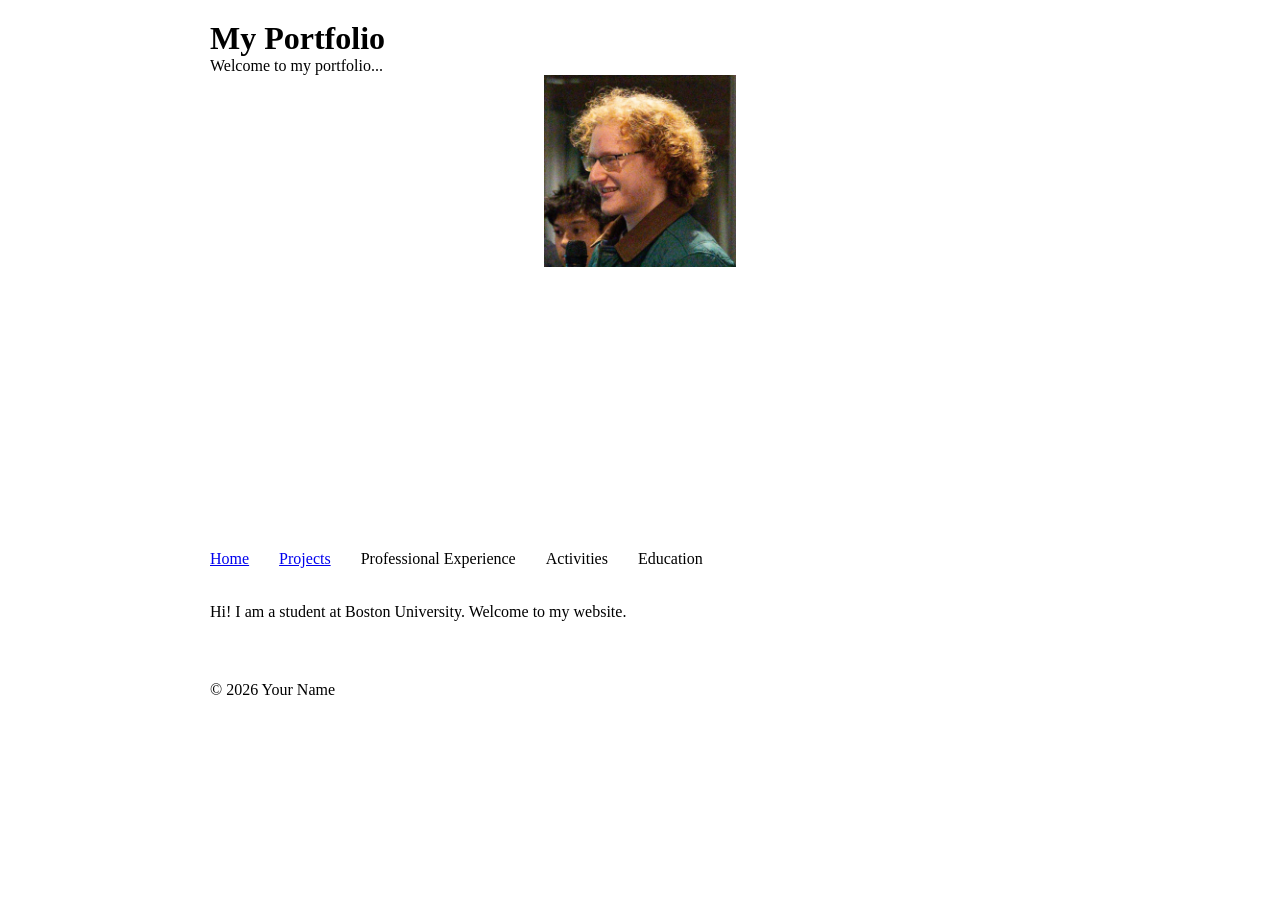
==== index.html @ 18ecaaef "centered adam image" ====
<!DOCTYPE html>
<html lang="en">
    <head>
        <meta charset="UTF-8">
        <meta name="viewport" content="width=device-width, initial-scale=1.0">
        <title>Home | My Portfolio</title> <!--adds a title to the tab. should be in current page | website name format-->
        <link rel="stylesheet" href="style.css">
    </head>
    <body>
        <!-- header, nav, main, and footer tags are needed to divide the page into chunks and have good SEO -->

        <!-- header -->
        <header>
            <h1>My Portfolio</h1>
            <p>Welcome to my portfolio...</p>

            <div id = "img-wrapper">
                <!--Always include the alt attribute with images. It makes the page more accessible! -->
                <img id = "headshot-img" src = "src/your-headshot.jpg" alt = "Your headshot"> 


                <!-- shape -->
                <svg viewBox="0 0 1205 632.2">
                    <path pathLength="1" stroke="
                    black" stroke-width="5" fill="none" d="M2.5,627.1c0.3-0.8,414.1,1.1,414.4,0.3c19.8-48.8,28.1-111.6,30.9-163.5c1.6-30.4-10.5-54.6-33.8-74.4
                        c-37.3-31.8-81.1-59.4-125.7-79.2c-45.9-20.4-16.2-76.5-2.2-111.6c7.4-18.4,11.3-42.5,22.1-59c13.3-20.3,33-39.2,51.8-54.5
                        c16.4-13.4,31.9-25.4,46.2-41c9.5-10.4,29.3-38.9,46-37.6c37.5,3-11.3,72.3-20,82.7c-8.9,10.7-41,49-60.5,85
                        c0.6-40.2,31.2-55.9,58.2-95.1c74.8-108.5,95.1-71,78.1-31c-31.7,74.7-73,116.3-83.9,130.6c-8.7,11.3-15.6,30.5-28.3,37.2
                        c-1.4-14.5,12.4-31.7,19.3-43.5c19.8-34.5,11.1-24.2,49.5-57c20-17.1,34.8-55,51.7-51.9c13.6,2.5,2.3,30.4-1,37.2
                        c-14.2,29.5-61.7,72.3-86.8,123.4c21.3-26,54.7-97.8,71.9-102.5c29.9,0.6,9.9,45.9-8.8,58.6c-15.6,10.6-13.1,45.4-34.4,66.8
                        c20.5,11.6,59.4,22,82.8,24.6c29.6,3.3,36.3,35.5,37.3,72c0.8,30.4-5.1,56,1.3,86.7c6.4,30.7,15.4,62.8,7.1,94
                        c-5,18.8-19.7,47.7-43.6,37.6c-19.8-8.4-26.7-38.5-29.7-57.2c-3.7-23.4-3.1-47.2-3.2-70.8c-0.1-20.6,16.8-76.4-12.8-75.2
                        c-19.6,0.8-38.6-6.6-56.9-10c-6.5-1.2-43.3-11.7-49.6-10.1c-35.1,9.1-50.7-44.1-64.2-67.3c-11.1-19-26.9-32.3-29.3-54.7
                        c-1.8-16.9-1.5-30.7-5.7-47.3c-2.3-9.5-6.8-33.2-0.5-42.9c22.2-34.2,97.4,57,73.1,89.4c14.6,7.1,29.1,1.4,39.5,35.2
                        c9.5,3.1,14.2,1,24.1,2c10.4,1,88.8,32.2,98.6,35.7c20.1,7.2,123.1,68.1,140,58c39.3-23.6,46.5-90,165.3-97.3
                        c17.7-1.1,26-11.8,38.4-23.3c11-10.2,17.6-12.3,17.6-27.5c0-17.2-9.4-52.5-2.9-70c3.3-8.9,14.7-26.1,25.5-25.6
                        c14.7,0.6,23,46,26,57.1c5.4,19.9,12.4,35.4,8.1,56.2c-4.6,22.1-16.1,45.4-23.2,67c-15.1,46-44.8,57-82.9,80.9
                        c-41.6,26-41.4,61.5-38.8,106.2c0.9,14.8,3.6,45.8-18.7,41.9c-18.4-3.3-29.1-30.4-31.4-45.7c-7.2-47.7,31.5-92.3,69.8-115.1
                        c18.5-11,38.9-19,59.4-25.1c17.8-5.3,42.8-8.8,54.2-25.4c18.6-27.1-4.6-90.3-11.4-119.3c-11.4-48.8-46.9-90.7-78.9-128.2
                        c-7.7-9-67.1-73.4-72.7-33.7c-2.6,18.6,15,36.6,25.7,48.9c16.2,18.7,13.4,34.1,21.7,55.6c7.4,19.1,21.3,34.3,28,54.5
                        c5.8,17.5,1.6,23.9,17.8,19.4c-11.1-11.5-15.8-32.2-22.2-51c-7.1-20.5-19-33.5-24.5-54.5c-7.3-27.6-37-79.5-67.5-89
                        c-42.9-13.3,0.7,86,5,100c17.8,58.1,51.1,71.3,45.8,95.5c-14.5-42.6-23.1-71.5-41.3-99.6c-10.4-16.1-16.3-40.7-38.7-36.4
                        c-14.4,2.8-14.2,20.6-12.5,31.9c7.2,47.5,53.2,108.5,55.3,121.5c-3.6-22.2-5.9-46.4-17.7-66.1c-3.7-6.3-11.7-17.4-20.5-15.6
                        c-15.3,3.1-6.8,41.1-4,71c1.7,18.4,3.6,35.7,4.1,54.1c12.2-6.6,26.6-7.7,40-9c18.4-1.8,72.1-19.7,81-22.4
                        c7.1-2.1,23.3-4.6,23.7-14.5c-1.2-10.2-57.2,10.9-113.5,40.8c-57.2,30.4-115.6,70.5-119.8,97.7c-4.7,31,19.8,63.7,22.5,94.7
                        c1.9,21.2-0.8,173.5,26.2,181.8c1.4,0.4,517.2,0.5,518.8,0" 
                    />
                </svg>
            </div>
        </header>

        <!-- nav bar -->
        <nav>
            <ul>
                <li><a href = "index.html">Home</a></li>
                <li><a href = "projects.html">Projects</a></li>
                <li><a href = ""></a>Professional Experience</li>
                <li><a href = ""></a>Activities</li>
                <li><a href = ""></a>Education</li>
            </ul>
        </nav>

        <!-- main -->
        <main>
            <p>Hi! I am a student at Boston University. Welcome to my website. </p>
        </main>
        

        <!-- footer -->
        <footer>&copy; 2026 Your Name</footer>
        
    </body>
</html>
---- style.css ----
/* universal selector */
*{
    margin: 0;
    box-sizing: border-box;
}

#img-wrapper{
    position: relative;
}

#headshot-img{
    max-width: 15vw;
    position: absolute;

    /* combined with margin: auto, this centers the image */
    top: 0;
    right: 0;
    left: 0;
    margin: auto;
}

path {
  stroke-dasharray: 1;
  stroke-dashoffset: 1;

  /* Draw once and done. */
  /* animation: dash 5s linear forwards; */

  /* Keep drawing */
  animation: dash 5s ease-in-out infinite alternate;
}

@keyframes dash {
  from {
    stroke-dashoffset: 1;
  }
  to {
    stroke-dashoffset: 0;
  }
}

body {
  max-width: 900px;
  margin: 0 auto;
  padding: 20px;
}

nav ul {
  list-style: none;
  display: flex;
  gap: 30px;
  padding: 20px 0;
}

main h3 {
  margin-top: 40px;
}

main iframe,
main blockquote,
main p {
  margin: 15px 0;
}

footer {
  margin-top: 40px;
  padding: 20px 0;
}
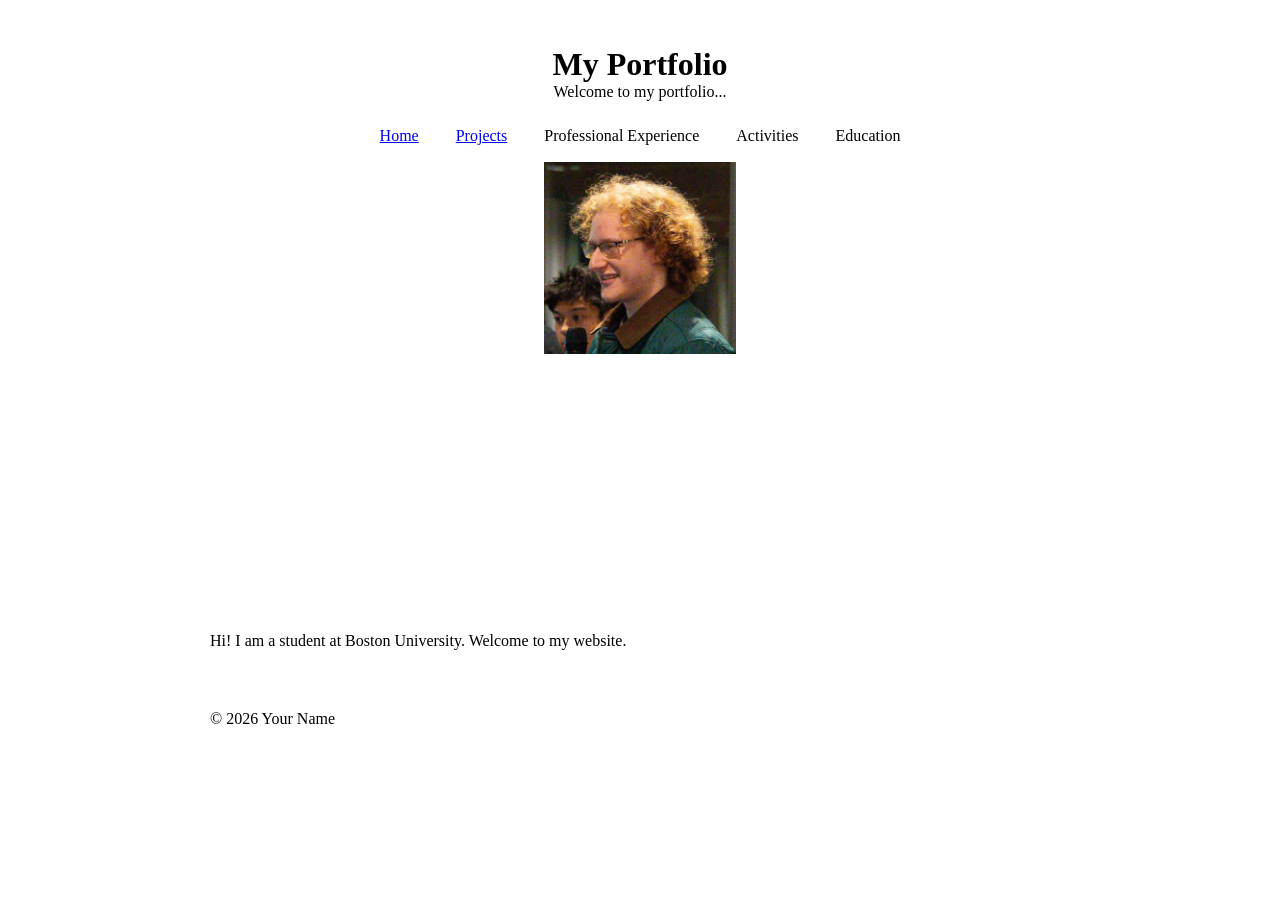
==== commit 6d42f4f9: "moved adam to main from header" ====
--- a/index.html
+++ b/index.html
@@ -13,7 +13,21 @@
         <header>
             <h1>My Portfolio</h1>
             <p>Welcome to my portfolio...</p>
+        </header>
 
+        <!-- nav bar -->
+        <nav>
+            <ul>
+                <li><a href = "index.html">Home</a></li>
+                <li><a href = "projects.html">Projects</a></li>
+                <li><a href = ""></a>Professional Experience</li>
+                <li><a href = ""></a>Activities</li>
+                <li><a href = ""></a>Education</li>
+            </ul>
+        </nav>
+
+        <!-- main -->
+        <main>
             <div id = "img-wrapper">
                 <!--Always include the alt attribute with images. It makes the page more accessible! -->
                 <img id = "headshot-img" src = "src/your-headshot.jpg" alt = "Your headshot"> 
@@ -47,21 +61,7 @@
                     />
                 </svg>
             </div>
-        </header>
-
-        <!-- nav bar -->
-        <nav>
-            <ul>
-                <li><a href = "index.html">Home</a></li>
-                <li><a href = "projects.html">Projects</a></li>
-                <li><a href = ""></a>Professional Experience</li>
-                <li><a href = ""></a>Activities</li>
-                <li><a href = ""></a>Education</li>
-            </ul>
-        </nav>
-
-        <!-- main -->
-        <main>
+            
             <p>Hi! I am a student at Boston University. Welcome to my website. </p>
         </main>
         
--- a/style.css
+++ b/style.css
@@ -2,6 +2,11 @@
 *{
     margin: 0;
     box-sizing: border-box;
+}
+
+header{
+    text-align: center;
+    margin: 3%;
 }
 
 #img-wrapper{
@@ -45,12 +50,20 @@
   padding: 20px;
 }
 
-nav ul {
-  list-style: none;
-  display: flex;
-  gap: 30px;
-  padding: 20px 0;
+nav ul{
+    padding-left:0;
+    list-style: none;
+    text-align: center;
+
+    margin: 2%;
 }
+
+nav ul li{
+    display: inline;
+    padding: 2%;
+}
+
+
 
 main h3 {
   margin-top: 40px;
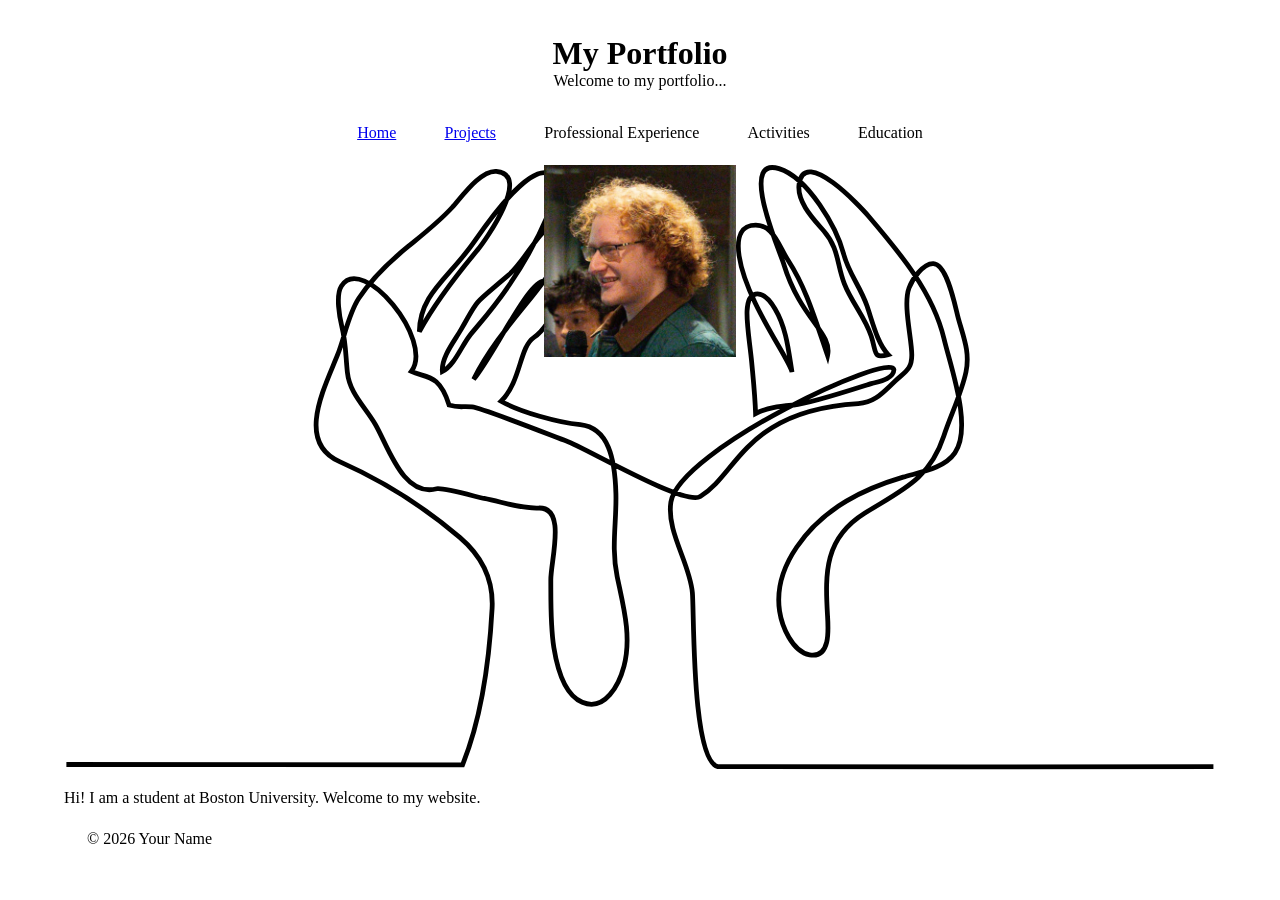
==== commit c6cc51e5: "reorganized some code so it will be easier to teach" ====
--- a/index.html
+++ b/index.html
@@ -34,6 +34,7 @@
 
 
                 <!-- shape -->
+                 <!-- svg's are scalable graphics you can make -->
                 <svg viewBox="0 0 1205 632.2">
                     <path pathLength="1" stroke="
                     black" stroke-width="5" fill="none" d="M2.5,627.1c0.3-0.8,414.1,1.1,414.4,0.3c19.8-48.8,28.1-111.6,30.9-163.5c1.6-30.4-10.5-54.6-33.8-74.4
@@ -61,7 +62,7 @@
                     />
                 </svg>
             </div>
-            
+
             <p>Hi! I am a student at Boston University. Welcome to my website. </p>
         </main>
         
--- a/style.css
+++ b/style.css
@@ -2,6 +2,13 @@
 *{
     margin: 0;
     box-sizing: border-box;
+}
+
+/* code fo all pages */
+
+body {
+  margin: auto;
+  width: 90%;
 }
 
 header{
@@ -9,6 +16,27 @@
     margin: 3%;
 }
 
+nav ul{
+    padding-left:0;
+    list-style: none;
+    text-align: center;
+
+    margin: 2%;
+}
+
+nav ul li{
+    display: inline;
+    padding: 2%;
+}
+
+footer {
+  margin: 2%;
+}
+
+
+/* CODE FOR HOME PAGE */
+
+/* when using position absolute, the parent should be position relative!! */
 #img-wrapper{
     position: relative;
 }
@@ -29,10 +57,10 @@
   stroke-dashoffset: 1;
 
   /* Draw once and done. */
-  /* animation: dash 5s linear forwards; */
+  animation: dash 5s linear forwards;
 
   /* Keep drawing */
-  animation: dash 5s ease-in-out infinite alternate;
+  /* animation: dash 5s ease-in-out infinite alternate; */
 }
 
 @keyframes dash {
@@ -44,29 +72,11 @@
   }
 }
 
-body {
-  max-width: 900px;
-  margin: 0 auto;
-  padding: 20px;
-}
 
-nav ul{
-    padding-left:0;
-    list-style: none;
-    text-align: center;
-
-    margin: 2%;
-}
-
-nav ul li{
-    display: inline;
-    padding: 2%;
-}
-
-
+/* CODE FOR PROJECTS */
 
 main h3 {
-  margin-top: 40px;
+  margin: 3% 0; /*short hand for saying margin-top/bottom: 3%, margin-left/right: 0*/
 }
 
 main iframe,
@@ -74,8 +84,3 @@
 main p {
   margin: 15px 0;
 }
-
-footer {
-  margin-top: 40px;
-  padding: 20px 0;
-}
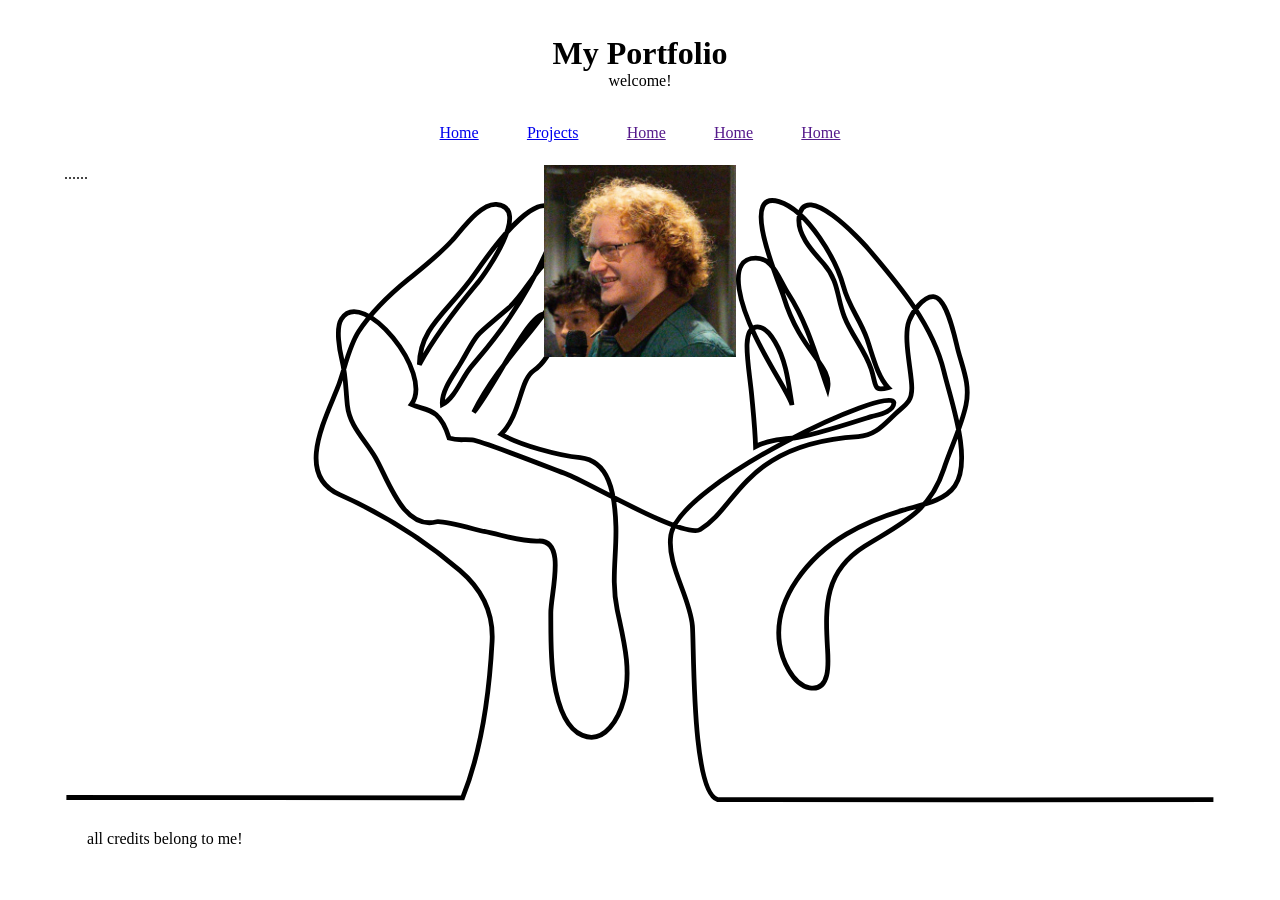
==== commit 5a707df2: "added files from lesson" ====
--- a/index.html
+++ b/index.html
@@ -3,72 +3,61 @@
     <head>
         <meta charset="UTF-8">
         <meta name="viewport" content="width=device-width, initial-scale=1.0">
-        <title>Home | My Portfolio</title> <!--adds a title to the tab. should be in current page | website name format-->
-        <link rel="stylesheet" href="style.css">
+        <title>Home | My Portfolio</title>
+        <link rel = "stylesheet" href = "style.css">
     </head>
     <body>
-        <!-- header, nav, main, and footer tags are needed to divide the page into chunks and have good SEO -->
-
-        <!-- header -->
         <header>
             <h1>My Portfolio</h1>
-            <p>Welcome to my portfolio...</p>
+            <p>welcome!</p>
         </header>
 
-        <!-- nav bar -->
         <nav>
             <ul>
                 <li><a href = "index.html">Home</a></li>
                 <li><a href = "projects.html">Projects</a></li>
-                <li><a href = ""></a>Professional Experience</li>
-                <li><a href = ""></a>Activities</li>
-                <li><a href = ""></a>Education</li>
+                <li><a href = "">Home</a></li>
+                <li><a href = "">Home</a></li>
+                <li><a href = "">Home</a></li>
             </ul>
         </nav>
 
-        <!-- main -->
         <main>
             <div id = "img-wrapper">
-                <!--Always include the alt attribute with images. It makes the page more accessible! -->
-                <img id = "headshot-img" src = "src/your-headshot.jpg" alt = "Your headshot"> 
+                <img id = "headshot-img" src = "src/your-headshot.jpg" alt = "My headshot"/>
+                <p>......</p>
 
+                <svg viewBox="0 0 1205 632.2">
+  <path pathLength="1" stroke="
+black" stroke-width="5" fill="none" d="M2.5,627.1c0.3-0.8,414.1,1.1,414.4,0.3c19.8-48.8,28.1-111.6,30.9-163.5c1.6-30.4-10.5-54.6-33.8-74.4
+    c-37.3-31.8-81.1-59.4-125.7-79.2c-45.9-20.4-16.2-76.5-2.2-111.6c7.4-18.4,11.3-42.5,22.1-59c13.3-20.3,33-39.2,51.8-54.5
+    c16.4-13.4,31.9-25.4,46.2-41c9.5-10.4,29.3-38.9,46-37.6c37.5,3-11.3,72.3-20,82.7c-8.9,10.7-41,49-60.5,85
+    c0.6-40.2,31.2-55.9,58.2-95.1c74.8-108.5,95.1-71,78.1-31c-31.7,74.7-73,116.3-83.9,130.6c-8.7,11.3-15.6,30.5-28.3,37.2
+    c-1.4-14.5,12.4-31.7,19.3-43.5c19.8-34.5,11.1-24.2,49.5-57c20-17.1,34.8-55,51.7-51.9c13.6,2.5,2.3,30.4-1,37.2
+    c-14.2,29.5-61.7,72.3-86.8,123.4c21.3-26,54.7-97.8,71.9-102.5c29.9,0.6,9.9,45.9-8.8,58.6c-15.6,10.6-13.1,45.4-34.4,66.8
+    c20.5,11.6,59.4,22,82.8,24.6c29.6,3.3,36.3,35.5,37.3,72c0.8,30.4-5.1,56,1.3,86.7c6.4,30.7,15.4,62.8,7.1,94
+    c-5,18.8-19.7,47.7-43.6,37.6c-19.8-8.4-26.7-38.5-29.7-57.2c-3.7-23.4-3.1-47.2-3.2-70.8c-0.1-20.6,16.8-76.4-12.8-75.2
+    c-19.6,0.8-38.6-6.6-56.9-10c-6.5-1.2-43.3-11.7-49.6-10.1c-35.1,9.1-50.7-44.1-64.2-67.3c-11.1-19-26.9-32.3-29.3-54.7
+    c-1.8-16.9-1.5-30.7-5.7-47.3c-2.3-9.5-6.8-33.2-0.5-42.9c22.2-34.2,97.4,57,73.1,89.4c14.6,7.1,29.1,1.4,39.5,35.2
+    c9.5,3.1,14.2,1,24.1,2c10.4,1,88.8,32.2,98.6,35.7c20.1,7.2,123.1,68.1,140,58c39.3-23.6,46.5-90,165.3-97.3
+    c17.7-1.1,26-11.8,38.4-23.3c11-10.2,17.6-12.3,17.6-27.5c0-17.2-9.4-52.5-2.9-70c3.3-8.9,14.7-26.1,25.5-25.6
+    c14.7,0.6,23,46,26,57.1c5.4,19.9,12.4,35.4,8.1,56.2c-4.6,22.1-16.1,45.4-23.2,67c-15.1,46-44.8,57-82.9,80.9
+    c-41.6,26-41.4,61.5-38.8,106.2c0.9,14.8,3.6,45.8-18.7,41.9c-18.4-3.3-29.1-30.4-31.4-45.7c-7.2-47.7,31.5-92.3,69.8-115.1
+    c18.5-11,38.9-19,59.4-25.1c17.8-5.3,42.8-8.8,54.2-25.4c18.6-27.1-4.6-90.3-11.4-119.3c-11.4-48.8-46.9-90.7-78.9-128.2
+    c-7.7-9-67.1-73.4-72.7-33.7c-2.6,18.6,15,36.6,25.7,48.9c16.2,18.7,13.4,34.1,21.7,55.6c7.4,19.1,21.3,34.3,28,54.5
+    c5.8,17.5,1.6,23.9,17.8,19.4c-11.1-11.5-15.8-32.2-22.2-51c-7.1-20.5-19-33.5-24.5-54.5c-7.3-27.6-37-79.5-67.5-89
+    c-42.9-13.3,0.7,86,5,100c17.8,58.1,51.1,71.3,45.8,95.5c-14.5-42.6-23.1-71.5-41.3-99.6c-10.4-16.1-16.3-40.7-38.7-36.4
+    c-14.4,2.8-14.2,20.6-12.5,31.9c7.2,47.5,53.2,108.5,55.3,121.5c-3.6-22.2-5.9-46.4-17.7-66.1c-3.7-6.3-11.7-17.4-20.5-15.6
+    c-15.3,3.1-6.8,41.1-4,71c1.7,18.4,3.6,35.7,4.1,54.1c12.2-6.6,26.6-7.7,40-9c18.4-1.8,72.1-19.7,81-22.4
+    c7.1-2.1,23.3-4.6,23.7-14.5c-1.2-10.2-57.2,10.9-113.5,40.8c-57.2,30.4-115.6,70.5-119.8,97.7c-4.7,31,19.8,63.7,22.5,94.7
+    c1.9,21.2-0.8,173.5,26.2,181.8c1.4,0.4,517.2,0.5,518.8,0" />
+</svg>
+            </div>
+        </main>
 
-                <!-- shape -->
-                 <!-- svg's are scalable graphics you can make -->
-                <svg viewBox="0 0 1205 632.2">
-                    <path pathLength="1" stroke="
-                    black" stroke-width="5" fill="none" d="M2.5,627.1c0.3-0.8,414.1,1.1,414.4,0.3c19.8-48.8,28.1-111.6,30.9-163.5c1.6-30.4-10.5-54.6-33.8-74.4
-                        c-37.3-31.8-81.1-59.4-125.7-79.2c-45.9-20.4-16.2-76.5-2.2-111.6c7.4-18.4,11.3-42.5,22.1-59c13.3-20.3,33-39.2,51.8-54.5
-                        c16.4-13.4,31.9-25.4,46.2-41c9.5-10.4,29.3-38.9,46-37.6c37.5,3-11.3,72.3-20,82.7c-8.9,10.7-41,49-60.5,85
-                        c0.6-40.2,31.2-55.9,58.2-95.1c74.8-108.5,95.1-71,78.1-31c-31.7,74.7-73,116.3-83.9,130.6c-8.7,11.3-15.6,30.5-28.3,37.2
-                        c-1.4-14.5,12.4-31.7,19.3-43.5c19.8-34.5,11.1-24.2,49.5-57c20-17.1,34.8-55,51.7-51.9c13.6,2.5,2.3,30.4-1,37.2
-                        c-14.2,29.5-61.7,72.3-86.8,123.4c21.3-26,54.7-97.8,71.9-102.5c29.9,0.6,9.9,45.9-8.8,58.6c-15.6,10.6-13.1,45.4-34.4,66.8
-                        c20.5,11.6,59.4,22,82.8,24.6c29.6,3.3,36.3,35.5,37.3,72c0.8,30.4-5.1,56,1.3,86.7c6.4,30.7,15.4,62.8,7.1,94
-                        c-5,18.8-19.7,47.7-43.6,37.6c-19.8-8.4-26.7-38.5-29.7-57.2c-3.7-23.4-3.1-47.2-3.2-70.8c-0.1-20.6,16.8-76.4-12.8-75.2
-                        c-19.6,0.8-38.6-6.6-56.9-10c-6.5-1.2-43.3-11.7-49.6-10.1c-35.1,9.1-50.7-44.1-64.2-67.3c-11.1-19-26.9-32.3-29.3-54.7
-                        c-1.8-16.9-1.5-30.7-5.7-47.3c-2.3-9.5-6.8-33.2-0.5-42.9c22.2-34.2,97.4,57,73.1,89.4c14.6,7.1,29.1,1.4,39.5,35.2
-                        c9.5,3.1,14.2,1,24.1,2c10.4,1,88.8,32.2,98.6,35.7c20.1,7.2,123.1,68.1,140,58c39.3-23.6,46.5-90,165.3-97.3
-                        c17.7-1.1,26-11.8,38.4-23.3c11-10.2,17.6-12.3,17.6-27.5c0-17.2-9.4-52.5-2.9-70c3.3-8.9,14.7-26.1,25.5-25.6
-                        c14.7,0.6,23,46,26,57.1c5.4,19.9,12.4,35.4,8.1,56.2c-4.6,22.1-16.1,45.4-23.2,67c-15.1,46-44.8,57-82.9,80.9
-                        c-41.6,26-41.4,61.5-38.8,106.2c0.9,14.8,3.6,45.8-18.7,41.9c-18.4-3.3-29.1-30.4-31.4-45.7c-7.2-47.7,31.5-92.3,69.8-115.1
-                        c18.5-11,38.9-19,59.4-25.1c17.8-5.3,42.8-8.8,54.2-25.4c18.6-27.1-4.6-90.3-11.4-119.3c-11.4-48.8-46.9-90.7-78.9-128.2
-                        c-7.7-9-67.1-73.4-72.7-33.7c-2.6,18.6,15,36.6,25.7,48.9c16.2,18.7,13.4,34.1,21.7,55.6c7.4,19.1,21.3,34.3,28,54.5
-                        c5.8,17.5,1.6,23.9,17.8,19.4c-11.1-11.5-15.8-32.2-22.2-51c-7.1-20.5-19-33.5-24.5-54.5c-7.3-27.6-37-79.5-67.5-89
-                        c-42.9-13.3,0.7,86,5,100c17.8,58.1,51.1,71.3,45.8,95.5c-14.5-42.6-23.1-71.5-41.3-99.6c-10.4-16.1-16.3-40.7-38.7-36.4
-                        c-14.4,2.8-14.2,20.6-12.5,31.9c7.2,47.5,53.2,108.5,55.3,121.5c-3.6-22.2-5.9-46.4-17.7-66.1c-3.7-6.3-11.7-17.4-20.5-15.6
-                        c-15.3,3.1-6.8,41.1-4,71c1.7,18.4,3.6,35.7,4.1,54.1c12.2-6.6,26.6-7.7,40-9c18.4-1.8,72.1-19.7,81-22.4
-                        c7.1-2.1,23.3-4.6,23.7-14.5c-1.2-10.2-57.2,10.9-113.5,40.8c-57.2,30.4-115.6,70.5-119.8,97.7c-4.7,31,19.8,63.7,22.5,94.7
-                        c1.9,21.2-0.8,173.5,26.2,181.8c1.4,0.4,517.2,0.5,518.8,0" 
-                    />
-                </svg>
-            </div>
-
-            <p>Hi! I am a student at Boston University. Welcome to my website. </p>
-        </main>
-        
-
-        <!-- footer -->
-        <footer>&copy; 2026 Your Name</footer>
+        <footer>
+            <p>all credits belong to me!</p>
+        </footer>
         
     </body>
 </html>
--- a/style.css
+++ b/style.css
@@ -1,10 +1,10 @@
-/* universal selector */
+/* universal selector - needed on every page. basically overwrites the styling set by the browser*/
 *{
     margin: 0;
     box-sizing: border-box;
 }
 
-/* code fo all pages */
+/* code for all pages */
 
 body {
   margin: auto;
@@ -16,11 +16,11 @@
     margin: 3%;
 }
 
+/* creates a horizontal nav */
 nav ul{
     padding-left:0;
     list-style: none;
     text-align: center;
-
     margin: 2%;
 }
 
@@ -45,7 +45,6 @@
     max-width: 15vw;
     position: absolute;
 
-    /* combined with margin: auto, this centers the image */
     top: 0;
     right: 0;
     left: 0;
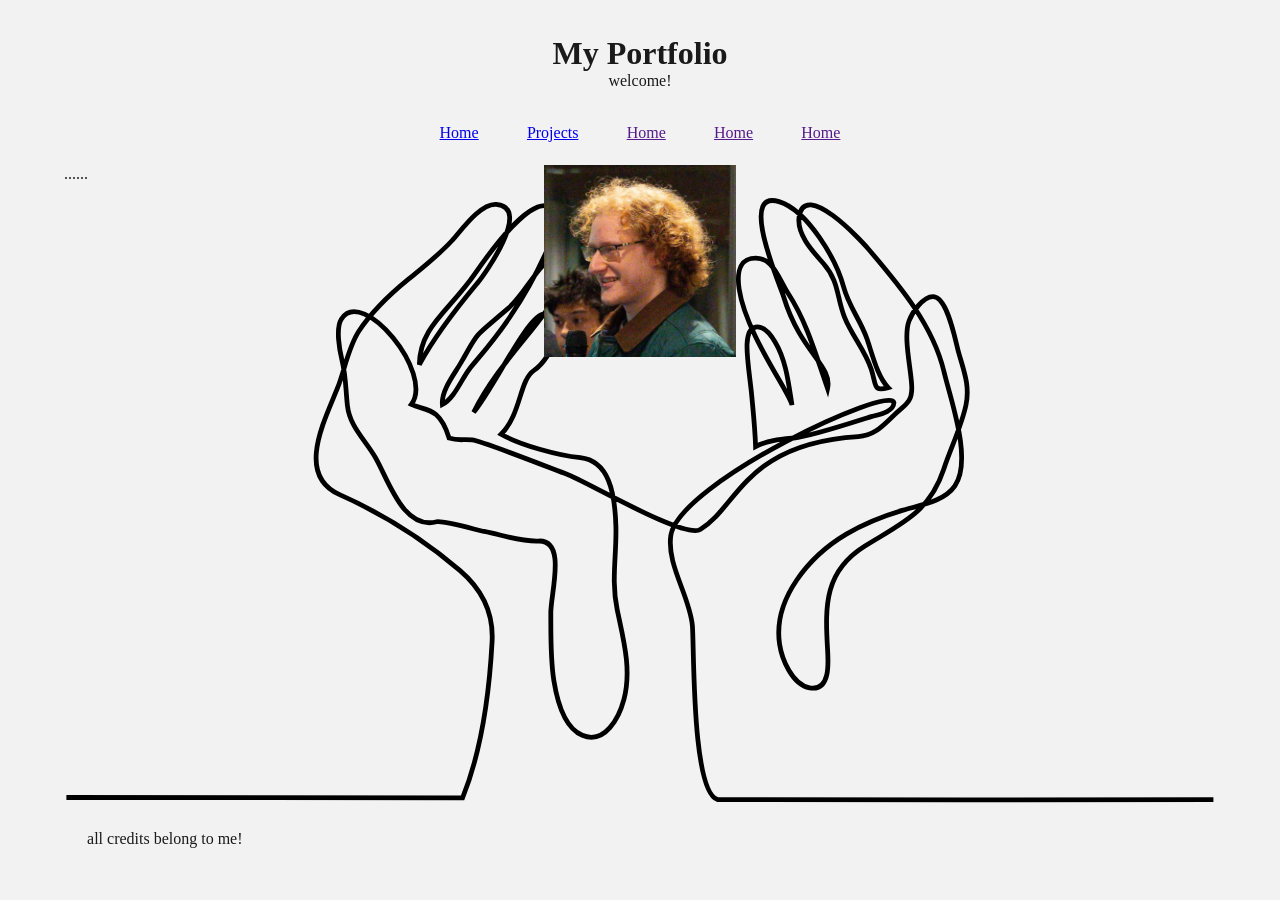
==== commit f946f7cf: "added fill-in-the-blanks style code" ====
--- a/index.html
+++ b/index.html
@@ -55,9 +55,15 @@
             </div>
         </main>
 
+
+        <!-- add button -->
+
         <footer>
             <p>all credits belong to me!</p>
         </footer>
         
+
+        <!-- the script tag connects the html to the JS! -->
+        <script src="app.js"></script>
     </body>
 </html>
--- a/style.css
+++ b/style.css
@@ -9,6 +9,10 @@
 body {
   margin: auto;
   width: 90%;
+
+  /* stops page from being scrollable horizontally */
+  max-width: 100%;
+  overflow-x: hidden;
 }
 
 header{
@@ -83,3 +87,92 @@
 main p {
   margin: 15px 0;
 }
+
+
+
+
+
+/* CODE FOR BUTTON */
+
+/* Light mode (default) */
+
+body {
+
+  /* code added last workshop */
+  margin: auto;
+  width: 90%;
+
+  /* light mode colors */
+  background-color: #f2f2f2;
+  color: #1a1a1a;
+  transition: background-color 0.3s, color 0.3s;
+
+  /* stops page from being scrollable horizontally */
+  max-width: 100%;
+  overflow-x: hidden;
+}
+
+/* Dark mode */
+body .dark-mode {
+  background-color: #121212;
+  color: #f9f9f9;
+}
+
+/* Optional button styling */
+button {
+  border-radius: 8px;
+  background-color: #111;
+  color: #fff;
+  cursor: pointer;
+  transition: background-color 0.3s, color 0.3s;
+}
+
+body .dark-mode button {
+  background-color: #fff;
+  color: #111;
+}
+
+
+/* FOR RAIN EFFECT */
+canvas {
+  width: 100%;
+  background-image: url("src/buildathon.JPG");
+  background-size: cover;
+  background-position: center;
+}
+
+
+
+/* CODE FOR SCROLLING LINES OF TEXT */
+
+/* 
+main{
+    position: ...;
+}
+
+#scrolling-wrapper{
+  position: ...;
+  opacity: 40%;
+  z-index: ...;
+}
+
+.scrolling-line{
+    animation: scroll 10s linear infinite;
+    white-space: nowrap; 
+    font: calc(2px + 5vw) monospace;
+}
+
+@keyframes scroll{
+    0%{
+        transform: translateX(100%);
+    }
+    100% { 
+        transform: translateX(-100%); 
+    }
+}
+
+
+
+
+
+ */
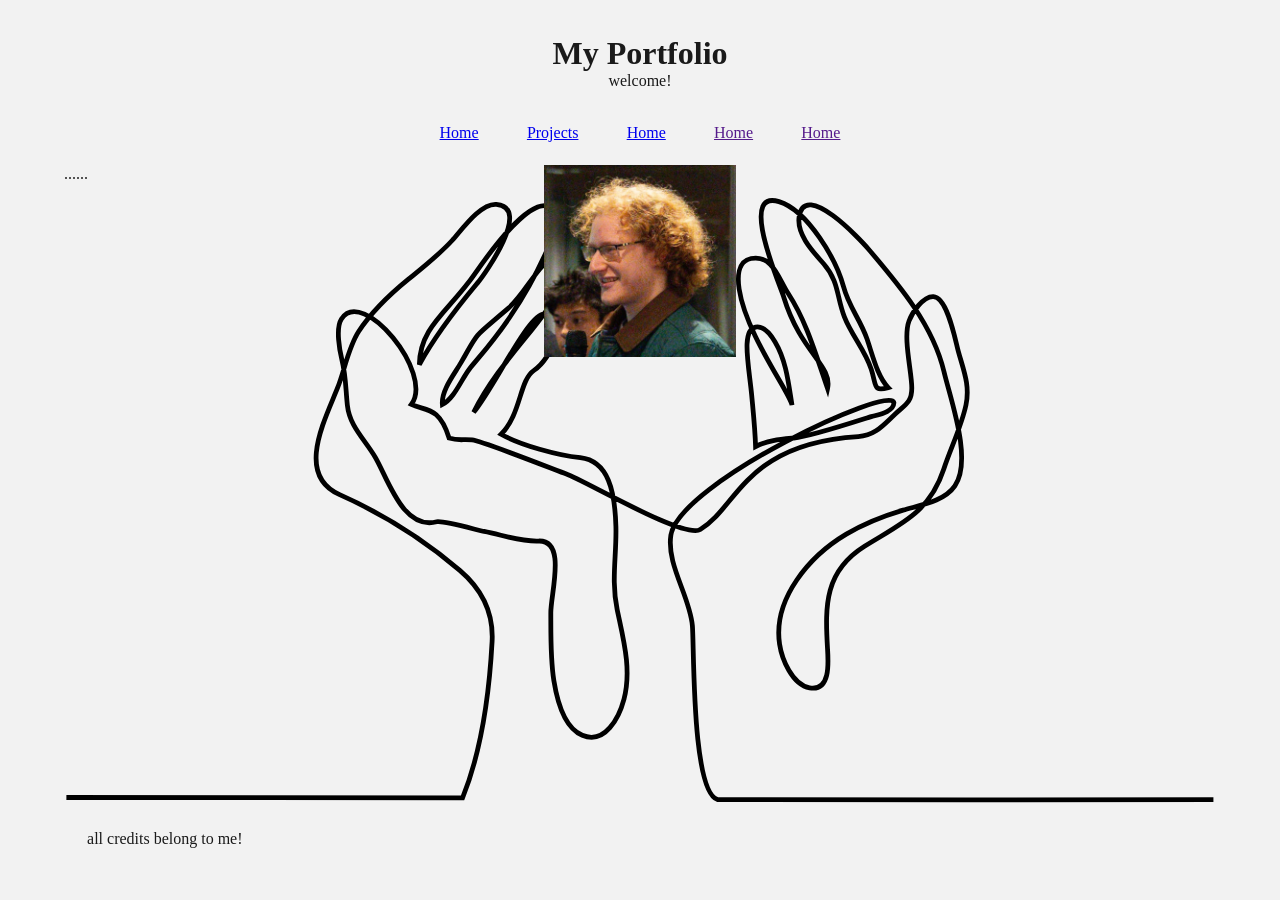
==== commit c497fabc: "added links to nav bar" ====
--- a/index.html
+++ b/index.html
@@ -16,7 +16,7 @@
             <ul>
                 <li><a href = "index.html">Home</a></li>
                 <li><a href = "projects.html">Projects</a></li>
-                <li><a href = "">Home</a></li>
+                <li><a href = "professional.html">Home</a></li>
                 <li><a href = "">Home</a></li>
                 <li><a href = "">Home</a></li>
             </ul>
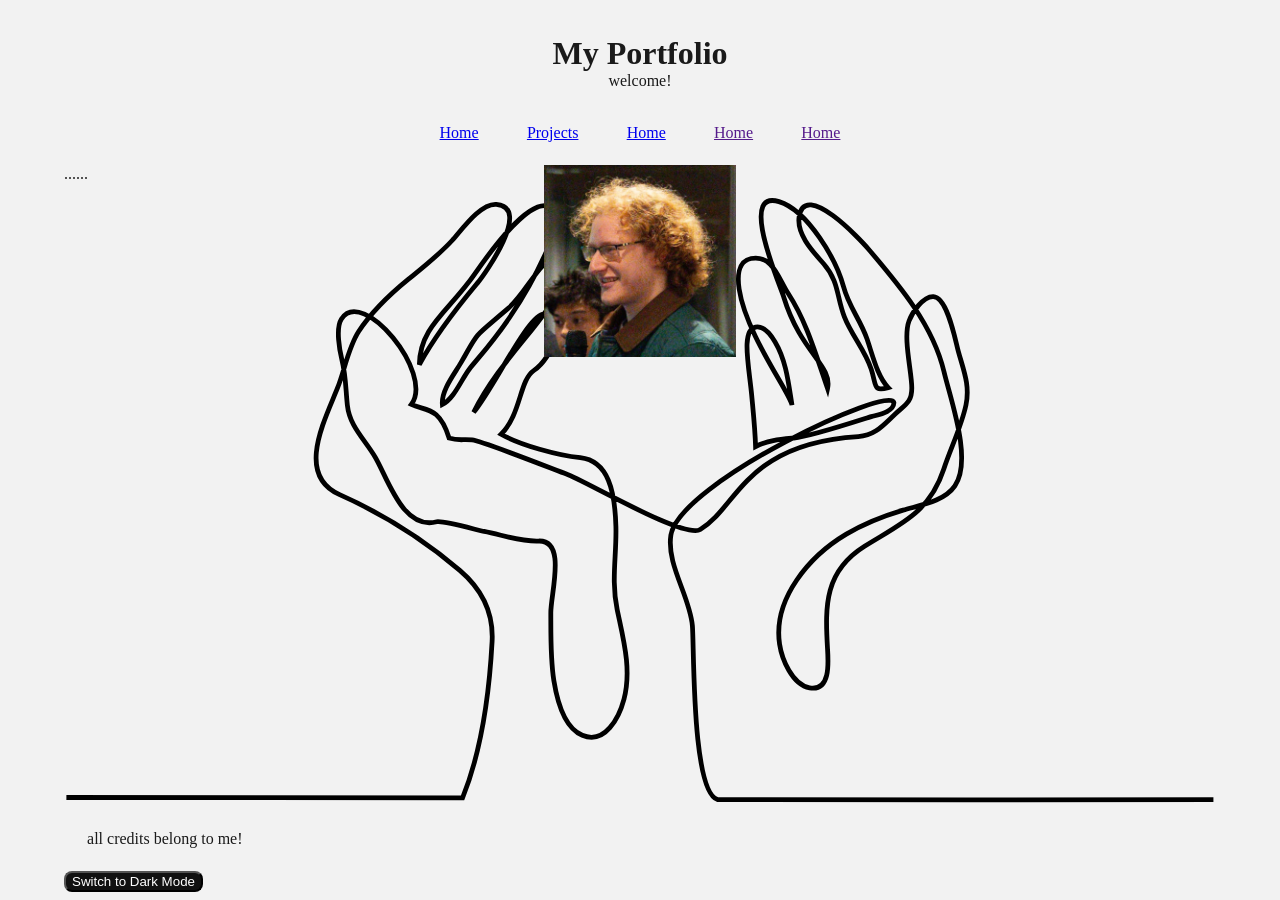
==== commit cc843f06: "added content from lesson" ====
--- a/index.html
+++ b/index.html
@@ -64,6 +64,7 @@
         
 
         <!-- the script tag connects the html to the JS! -->
+        <button onclick=modeToggle() id="toggle-btn">Switch to Dark Mode</button>
         <script src="app.js"></script>
     </body>
 </html>
--- a/style.css
+++ b/style.css
@@ -113,7 +113,7 @@
 }
 
 /* Dark mode */
-body .dark-mode {
+body.dark-mode {
   background-color: #121212;
   color: #f9f9f9;
 }
@@ -127,7 +127,7 @@
   transition: background-color 0.3s, color 0.3s;
 }
 
-body .dark-mode button {
+body.dark-mode button {
   background-color: #fff;
   color: #111;
 }
@@ -145,15 +145,15 @@
 
 /* CODE FOR SCROLLING LINES OF TEXT */
 
-/* 
+
 main{
-    position: ...;
+    position: relative;
 }
 
 #scrolling-wrapper{
-  position: ...;
+  position: absolute;
   opacity: 40%;
-  z-index: ...;
+  z-index: -1;
 }
 
 .scrolling-line{
@@ -175,4 +175,4 @@
 
 
 
- */
+
